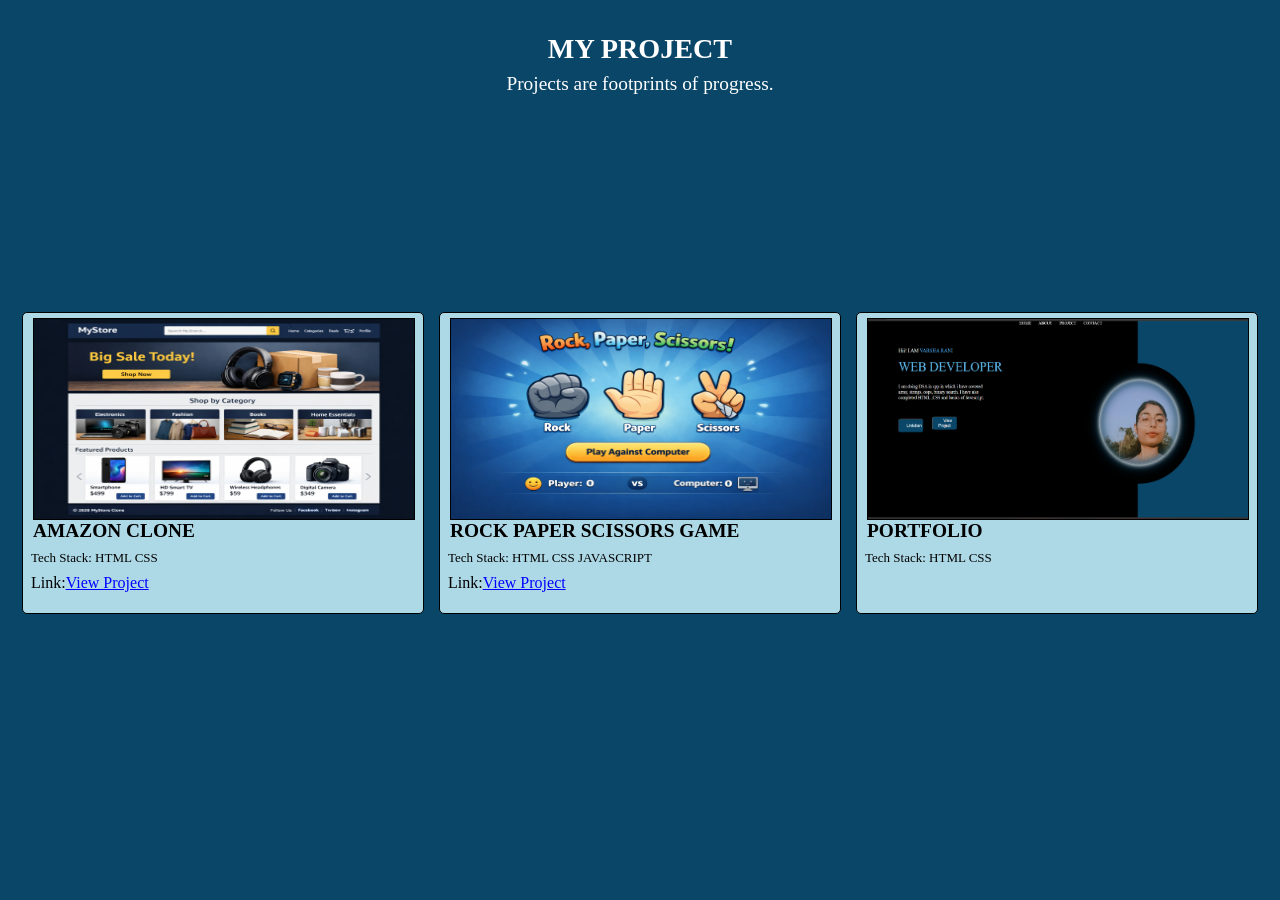
==== project_sec.html @ 9734013a "initial commit" ====
<!DOCTYPE html>
<html lang="en">
<head>
    <meta charset="UTF-8">
    <meta name="viewport" content="width=device-width, initial-scale=1.0">
    <title>Document</title>
    <link rel="stylesheet" href="project_sec.css">
</head>
<body>
    <h2>MY PROJECT</h2>
    <p>Projects are footprints of progress.</p>
    <div class="container">
        <div class="box">
           <div class="inside"><img src="Amazon clone front p.png" height="200px" width="380px"></div>
           <h3>AMAZON CLONE</h3>
           <p id="tech">Tech Stack: HTML CSS</p>
           <p id="link">Link:<a href="https://vr1879124-pixel.github.io/Amazon_Clone/">View Project</a></p>
        </div>
        <div class="box">
           <div class="inside"><img src="Rock Paper Scissors .png" height="200px" width="380px"></div>
            <h3>ROCK PAPER SCISSORS GAME</h3>
             <p id="tech">Tech Stack: HTML CSS JAVASCRIPT</p>
             <p id="link">Link:<a href="https://vr1879124-pixel.github.io/Rock-Paper-scissors-Game/">View Project</a></p>
        </div>
        <div class="box">
            <div class="inside"><img src="Screenshot (106).png" height="200px" width="380px"></div>
            <h3>PORTFOLIO</h3>
             <p id="tech">Tech Stack: HTML CSS</p>
        </div>

    </div>
</body>
</html>
---- project_sec.css ----
*{
    padding: 0;
    margin: 0;
    font-size: 1.1rem;
    background-color: #0a4668;
}
.container{
    display: flex;
    justify-content: center;
    align-items: center;
    height: 80vh;
    gap: 15px;
}
.box{
   height: 300px;
   width: 400px;
   border: 1px solid black;
  background-color: lightblue;
  border-radius: 5px;
}
h2,p{
    text-align: center;
    color: white;
    margin: 8px;

}
h2{
    font-size: 1.6rem;
    padding-top:25px ;
}
.inside{
    height: 200px;
    width: 380px;
    border: 1px solid black;
   margin-top: 5px;
    margin-left: 10px;
     margin-right: 10px;
      background-color: aqua;

}
img{
    background-size: cover;
}
h3{
    margin-left: 10px;
    background-color: lightblue;
}
#tech{
    text-align: left;
     background-color: lightblue;
     color: black;
     font-size: small;
}
#link{
    background-color: lightblue;
    font-size: medium;
    color: black;
    text-align: left;
}
a{
    background-color: lightblue;
    color: blue;
    font-size: medium;
}
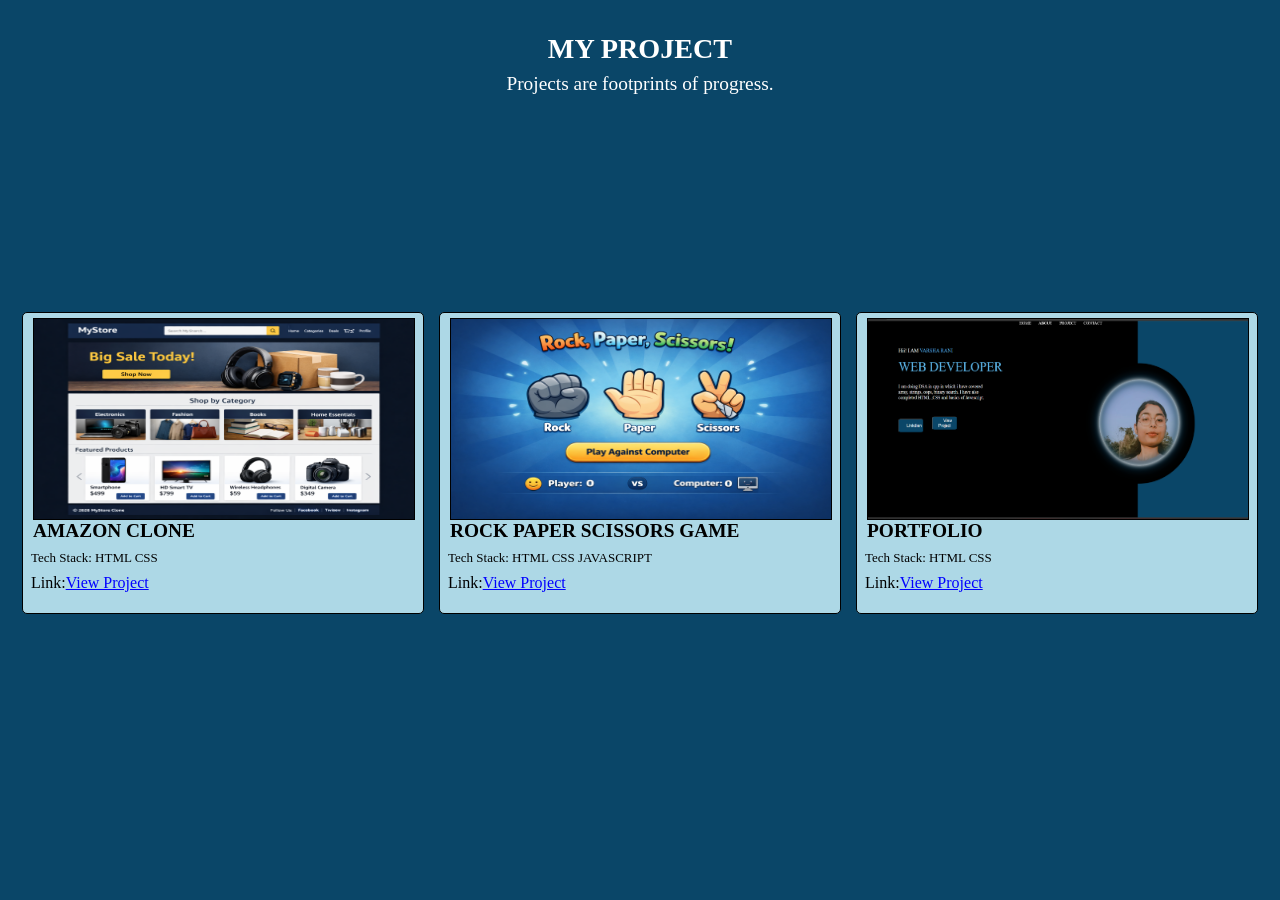
==== commit a57ca771: "updated code after changes" ====
--- a/project_sec.html
+++ b/project_sec.html
@@ -26,6 +26,7 @@
             <div class="inside"><img src="Screenshot (106).png" height="200px" width="380px"></div>
             <h3>PORTFOLIO</h3>
              <p id="tech">Tech Stack: HTML CSS</p>
+             <p id="link">Link:<a href="https://vr1879124-pixel.github.io/Portfolio/">View Project</a></p>
         </div>
 
     </div>
